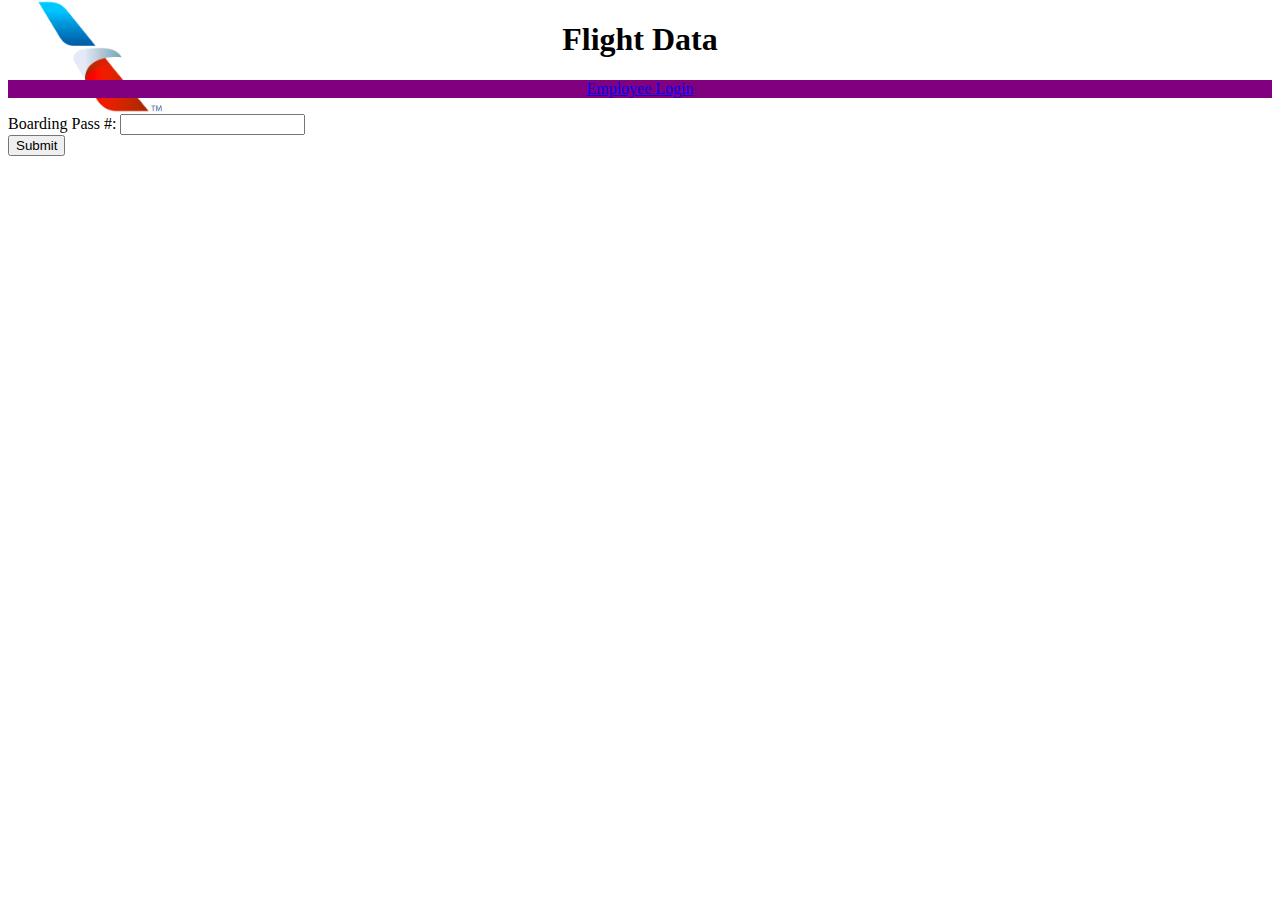
==== index.html @ d0a0f8fa "Add files via upload" ====
<!DOCTYPE html>
<html>
<head>
    <title>Flight</title>
    <link rel = "stylesheet" href= "style.css">
</head>
<style>
  h1 {
    text-align: center;
  }
  p{
    text-align: center;
  }
  input {
    text-align: center;
  }
  button{
    text-align: center;
  }
  label{
    text-align: center;
  }
</style>
<body >
<h1> Flight Data</h1>
<div id="EmployeeLogin">
    <p><a href="employee.html">Employee Login</a></p>
</div>

    
<label for="boarding-number" >Boarding Pass #:</label>
  <input type="text" id="boarding-number" onchange="askForInput()">
  <div id="additional-input"></div>
  <button onsubmit="submitData()">Submit</button>

  <script>
    function askForInput() {
      var additionalInput = document.createElement("input");
      additionalInput.type = "text";
      additionalInput.placeholder = "Name";
      additionalInput.id = "additional-info"
      var additionalInputContainer = document.getElementById("additional-input");
      additionalInputContainer.appendChild(additionalInput);

      var additionalInputContainer = document.getElementById("additional-input");
      additionalInputContainer.appendChild(additionalInput);
    }
    function submitData(){
      var boardingNumber = document.getElementById("boarding-number").value;
      var additionalInfo = document.getElementById("additional-info").value;
      var xhr = new XMLHttpRequest();
      xhr.open("POST", "your-server-url", true);
      xhr.setRequestHeader("Content-Type", "application/json");
      xhr.onreadystatechange = function() {
        if (xhr.readyState === 4 && xhr.status === 200) {
          // handle response from server
        }
      };
    document.getElementById("myForm").addEventListener("keydown", function(event) {
    if (event.keyCode === 13) {
      event.preventDefault();
      document.getElementById("myForm").submit();
    }
  });
  function submitForm(){
    var boardingNumber = document.getElementById("boardingNumber").value;
    alert("Your boarding number is " + boardingNumber);
  }

      xhr.send(JSON.stringify({boardingNumber: boardingNumber, additionalInfo: additionalInfo}));
     }
    </script>
</body>


</html>
---- style.css ----
body {
    background-image: url("AAlogo.png");
    background-repeat: no-repeat, repeat;
    background-size: 200px;
}

#EmployeeLogin{
    background-color: purple;
}
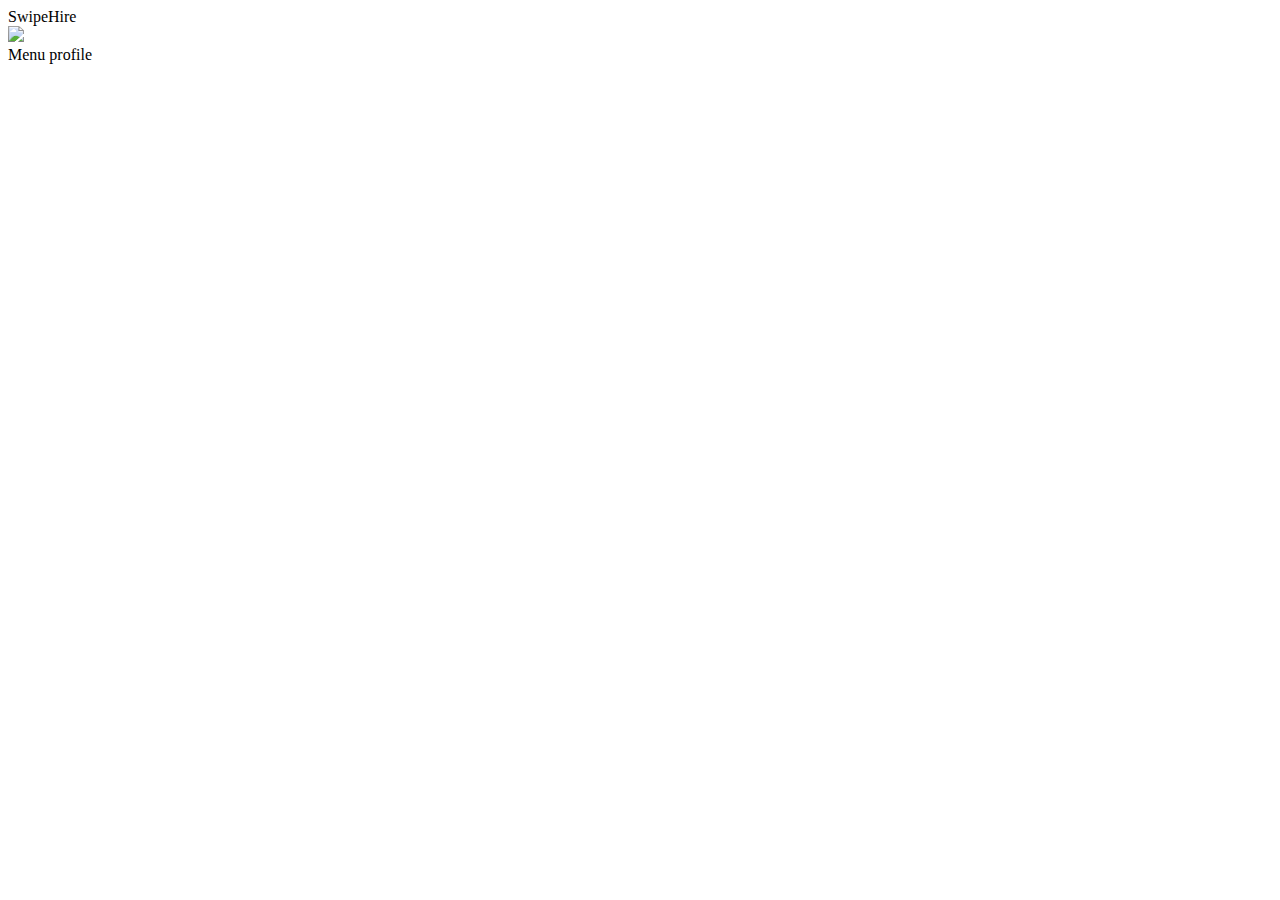
==== commit b979db5d: "Add files via upload" ====
--- a/index.html
+++ b/index.html
@@ -1,76 +1,28 @@
 <!DOCTYPE html>
-<html>
-<head>
-    <title>Flight</title>
-    <link rel = "stylesheet" href= "style.css">
-</head>
-<style>
-  h1 {
-    text-align: center;
-  }
-  p{
-    text-align: center;
-  }
-  input {
-    text-align: center;
-  }
-  button{
-    text-align: center;
-  }
-  label{
-    text-align: center;
-  }
-</style>
-<body >
-<h1> Flight Data</h1>
-<div id="EmployeeLogin">
-    <p><a href="employee.html">Employee Login</a></p>
-</div>
+<html lang = "en">
+    <head>
+         <meta charset = "UTF-8" />
+         <meta name = "viewport" content = "width= device-width, initial-scale=1.0">
+         <link rel="stylesheet" href="css/style.css" />
+         <link href="https://fonts.googleapis.com/css2?family=Roboto:ital,wght@0,300;0,400;1,500&display=swap"
+         rel="stylesheet">
 
-    
-<label for="boarding-number" >Boarding Pass #:</label>
-  <input type="text" id="boarding-number" onchange="askForInput()">
-  <div id="additional-input"></div>
-  <button onsubmit="submitData()">Submit</button>
+         <tittle> SwipeHire</tittle>
 
-  <script>
-    function askForInput() {
-      var additionalInput = document.createElement("input");
-      additionalInput.type = "text";
-      additionalInput.placeholder = "Name";
-      additionalInput.id = "additional-info"
-      var additionalInputContainer = document.getElementById("additional-input");
-      additionalInputContainer.appendChild(additionalInput);
-
-      var additionalInputContainer = document.getElementById("additional-input");
-      additionalInputContainer.appendChild(additionalInput);
-    }
-    function submitData(){
-      var boardingNumber = document.getElementById("boarding-number").value;
-      var additionalInfo = document.getElementById("additional-info").value;
-      var xhr = new XMLHttpRequest();
-      xhr.open("POST", "your-server-url", true);
-      xhr.setRequestHeader("Content-Type", "application/json");
-      xhr.onreadystatechange = function() {
-        if (xhr.readyState === 4 && xhr.status === 200) {
-          // handle response from server
-        }
-      };
-    document.getElementById("myForm").addEventListener("keydown", function(event) {
-    if (event.keyCode === 13) {
-      event.preventDefault();
-      document.getElementById("myForm").submit();
-    }
-  });
-  function submitForm(){
-    var boardingNumber = document.getElementById("boardingNumber").value;
-    alert("Your boarding number is " + boardingNumber);
-  }
-
-      xhr.send(JSON.stringify({boardingNumber: boardingNumber, additionalInfo: additionalInfo}));
-     }
-    </script>
-</body>
+    </head>
+    <body>
+        <div class = "container">
+            <dive  class="side">
+                <div class="header">
+                    <div class="avatar">
+                        <img src = "https://randomuser.me/api/portraits/men/38.jpg" alt=" ">
+                    </div>
+                    <div class="title">Menu profile</div>
+                </div>
+            </dive>
+            <div class = "content"></div>
+        </div>
 
 
+    </body>
 </html> 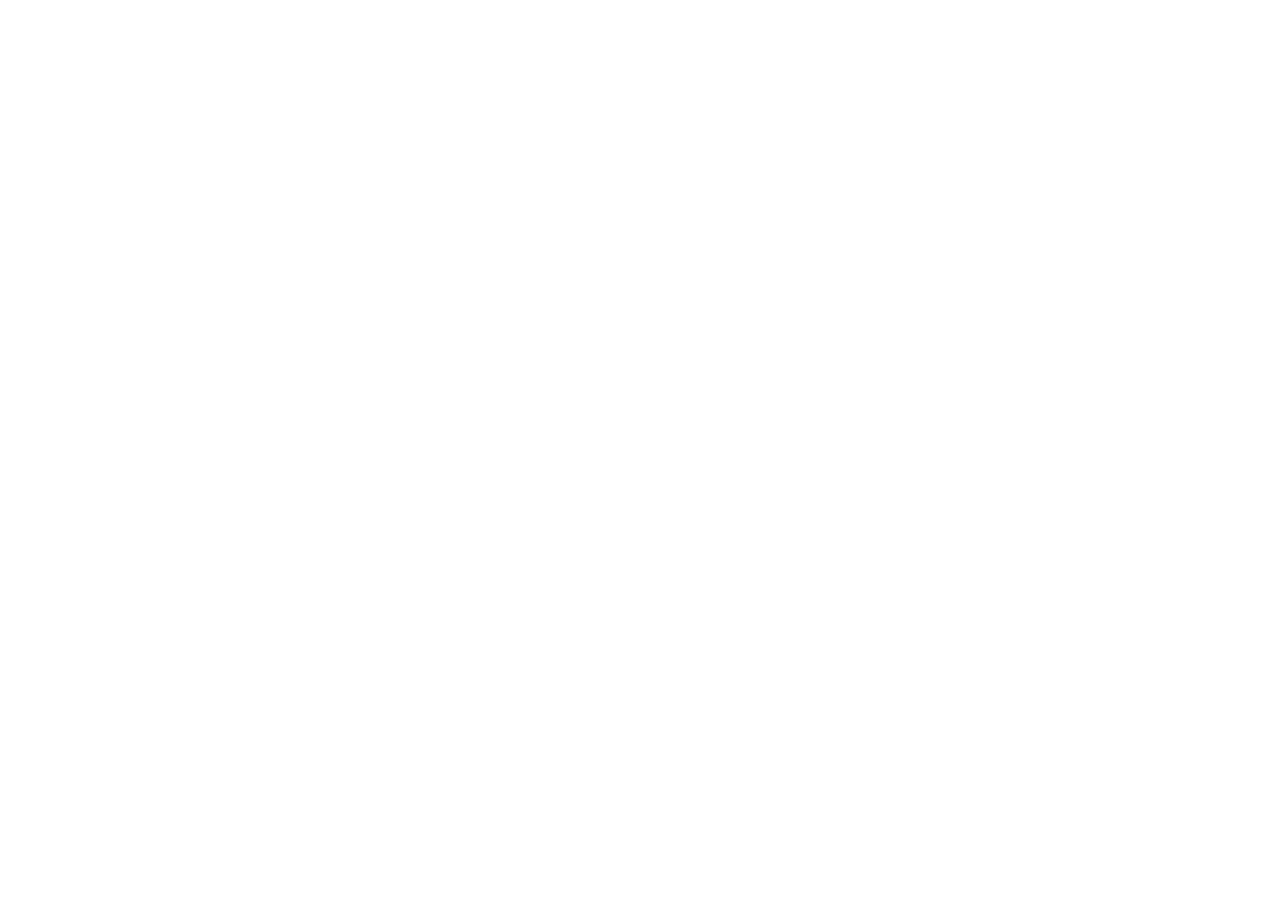
==== commit 909090c5: "Add files via upload" ====
--- a/index.html
+++ b/index.html
@@ -1,28 +1,32 @@
 <!DOCTYPE html>
-<html lang = "en">
+<html lang = "eng">
+<body>
     <head>
-         <meta charset = "UTF-8" />
-         <meta name = "viewport" content = "width= device-width, initial-scale=1.0">
-         <link rel="stylesheet" href="css/style.css" />
-         <link href="https://fonts.googleapis.com/css2?family=Roboto:ital,wght@0,300;0,400;1,500&display=swap"
-         rel="stylesheet">
-
-         <tittle> SwipeHire</tittle>
+        <meta charset=" UTF-8">
+        <meta http-equiv="x-UA-Compatible" content = "IE-edge">
+        <meta name = "viewpoint" content="width=device-width,
+        intial-scale = 1.0">
+        <title>Swipe</title>
+        <link rel="style= "--i:0"sheet" href="style.css">
 
     </head>
-    <body>
-        <div class = "container">
-            <dive  class="side">
-                <div class="header">
-                    <div class="avatar">
-                        <img src = "https://randomuser.me/api/portraits/men/38.jpg" alt=" ">
-                    </div>
-                    <div class="title">Menu profile</div>
-                </div>
-            </dive>
-            <div class = "content"></div>
+    <div id="swipe">
+        <div class="card" style= "--i:0">
+            <img src="https://design.gs.com/downloads/Goldman_Sachs_Blue_Box.png" alt = "">
         </div>
+        <div class="card" style= "--i:1">
+            <img src="https://1000logos.net/wp-content/uploads/2016/10/American-Airlines-Logo.png" alt = "">
+        </div>
+        <div class="card" style= "--i:2">
+            <img src="" alt = "">
+        </div>
+        <div class="card" style= "--i:3">
+            <img src="https://images.law.com/contrib/content/uploads/sites/401/2022/02/USAA-Logo-767x633.jpg" alt = "">
+        </div>
+        <div class="card" style= "--i:4">
+            <img src="https://image.cnbcfm.com/api/v1/image/106821423-1610125493528-Untitled-5.jpg?v=1610125520" alt = "">
+        </div>
+    </div>
 
-
-    </body>
+</body>
 </html> --- a/style.css
+++ b/style.css
@@ -0,0 +1,42 @@
+*{
+    margin: 0;
+    padding: 0;
+    box-sizing: border-box;
+}
+
+body{
+    width: 100vw;
+    height: 100vh;
+    overflow: hidden;
+    display: flex;
+    justify-content: space-evenly;
+    align-items: center;
+    background: linear-gradient(0deg,lightblue,grey);
+
+
+}
+#swiper{
+    height: 70vh;
+    aspect-ratio: 2 / 3;
+    perspective: 1000px;
+    perspective-origin: center 50%;
+    transform-style: preserve-3d;
+    position: raltive;
+}
+
+.card{
+    width: 100%;
+    height: 100%;
+    position: absolute;
+    border-radius: 20px;
+    overflow: hidden;
+    transform: translateZ(calc(-30px * var(--i))) translateY(calc(-20px * var(--i))) rotate(calc(-4deg * var(--i)));
+    filter: drop-shadow(2px 2px 2px rgba);
+    
+}
+.card img{
+    width: 100%;
+    height: 100%;
+    object-fit: cover;
+    object-position: 50% 50%;
+}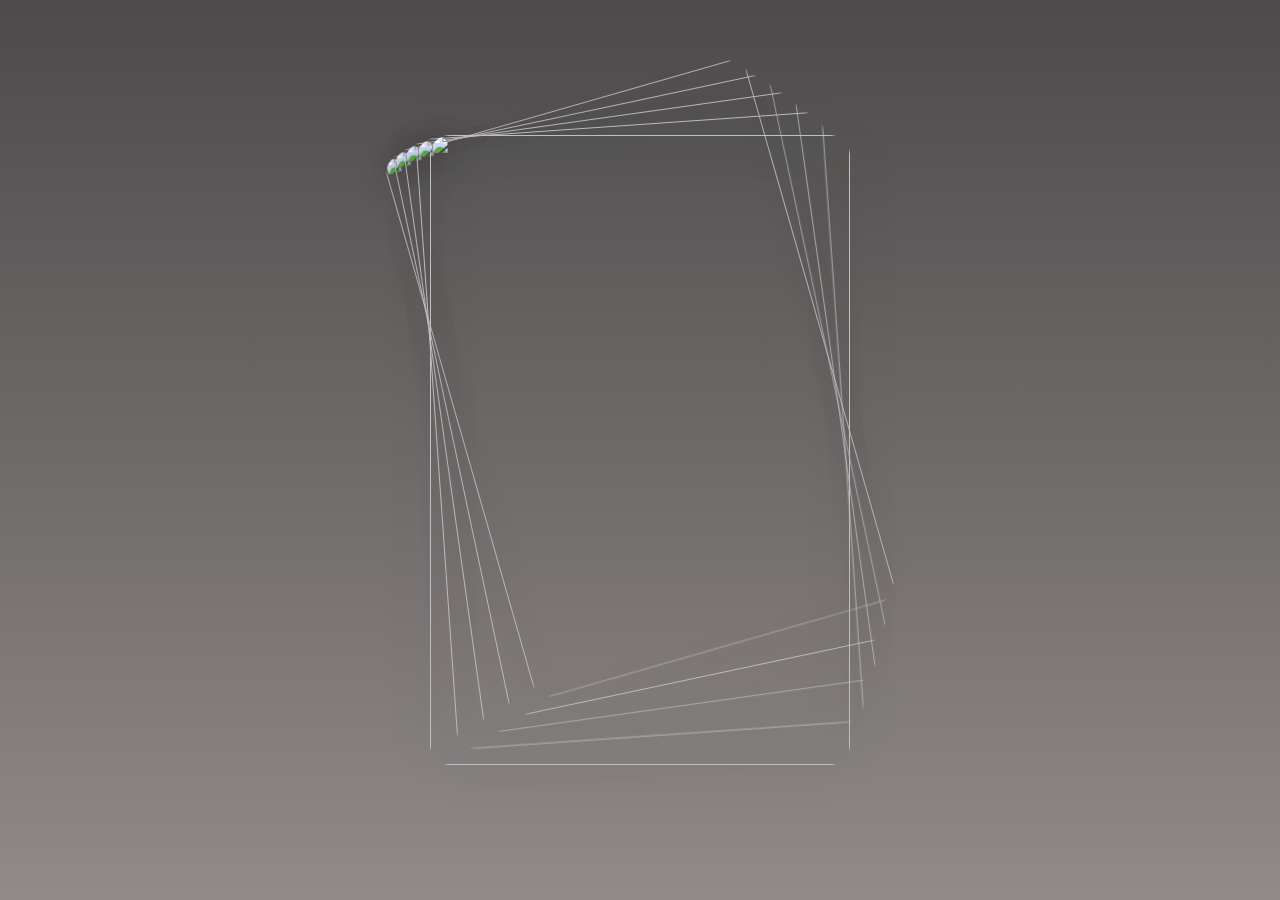
==== commit b7c8dc42: "Add files via upload" ====
--- a/index.html
+++ b/index.html
@@ -1,32 +1,24 @@
 <!DOCTYPE html>
-<html lang = "eng">
+<html lang="en">
+
+<head>
+  <meta charset="UTF-8">
+  <meta http-equiv="X-UA-Compatible" content="IE=edge">
+  <meta name="viewport" content="width=device-width, initial-scale=1.0">
+  <title>Swiper</title>
+  <link rel="stylesheet" href="./style.css">
+</head>
+
 <body>
-    <head>
-        <meta charset=" UTF-8">
-        <meta http-equiv="x-UA-Compatible" content = "IE-edge">
-        <meta name = "viewpoint" content="width=device-width,
-        intial-scale = 1.0">
-        <title>Swipe</title>
-        <link rel="style= "--i:0"sheet" href="style.css">
+  <ion-icon id = "Check" name="close-circle-outline"></ion-icon>
+  <div id="swiper"></div>
 
-    </head>
-    <div id="swipe">
-        <div class="card" style= "--i:0">
-            <img src="https://design.gs.com/downloads/Goldman_Sachs_Blue_Box.png" alt = "">
-        </div>
-        <div class="card" style= "--i:1">
-            <img src="https://1000logos.net/wp-content/uploads/2016/10/American-Airlines-Logo.png" alt = "">
-        </div>
-        <div class="card" style= "--i:2">
-            <img src="" alt = "">
-        </div>
-        <div class="card" style= "--i:3">
-            <img src="https://images.law.com/contrib/content/uploads/sites/401/2022/02/USAA-Logo-767x633.jpg" alt = "">
-        </div>
-        <div class="card" style= "--i:4">
-            <img src="https://image.cnbcfm.com/api/v1/image/106821423-1610125493528-Untitled-5.jpg?v=1610125520" alt = "">
-        </div>
-    </div>
+  <ion-icon id = "Not" name="checkbox-outline"></ion-icon>
+  
+  <script src="./card.js"></script>
+  <script src="./script.js"></script>
+  <script type="module" src="https://unpkg.com/ionicons@5.5.2/dist/ionicons/ionicons.esm.js"></script>
+  <script nomodule src="https://unpkg.com/ionicons@5.5.2/dist/ionicons/ionicons.js"></script>
+</body>
 
-</body>
-</html> +</html>--- a/style.css
+++ b/style.css
@@ -1,42 +1,102 @@
-*{
+* {
     margin: 0;
     padding: 0;
     box-sizing: border-box;
-}
-
-body{
+  }
+  
+  html,
+  body {
     width: 100vw;
     height: 100vh;
     overflow: hidden;
+  }
+  
+  body {
     display: flex;
     justify-content: space-evenly;
     align-items: center;
-    background: linear-gradient(0deg,lightblue,grey);
-
-
-}
-#swiper{
+    background: linear-gradient(0deg, rgb(144, 138, 136), rgb(77, 74, 75)) no-repeat;
+  }
+  
+  #swiper {
     height: 70vh;
     aspect-ratio: 2 / 3;
     perspective: 1000px;
     perspective-origin: center 50%;
     transform-style: preserve-3d;
-    position: raltive;
-}
-
-.card{
+    position: relative;
+  }
+  
+  .card {
     width: 100%;
     height: 100%;
     position: absolute;
     border-radius: 20px;
     overflow: hidden;
     transform: translateZ(calc(-30px * var(--i))) translateY(calc(-20px * var(--i))) rotate(calc(-4deg * var(--i)));
-    filter: drop-shadow(2px 2px 2px rgba);
-    
-}
-.card img{
+    filter: drop-shadow(2px 2px 20px rgba(0, 0, 0, 0.5));
+    cursor: pointer;
+    user-select: none;
+    transition: transform 0.5s;
+  }
+  
+  .card img {
     width: 100%;
     height: 100%;
     object-fit: cover;
     object-position: 50% 50%;
-}+  }
+  
+  #Check,
+  #Not {
+    font-size: 10vh;
+    border-radius: 10%;
+    padding: 0px;
+    position: relative;
+    z-index: 1;
+    animation-name: animation1;
+    animation-duration: 1s;
+    animation-timing-function: ease-in-out;
+    animation-fill-mode: both;
+    
+    animation-play-state: paused;
+  }
+  
+  #Check.trigger,
+  #Not.trigger {
+    animation-name: animation2;
+  }
+  
+  #Check{
+    color: rgb(177, 18, 18);
+    background-color: rgba(21, 19, 19, 0.5);
+  }
+  
+  #Not{
+    color: rgb(18, 239, 44);
+    background-color: rgba(0, 0, 0, 0.5);
+  }
+  
+  @keyframes animation1 {
+  
+    0%,
+    100% {
+      opacity: 2;
+    }
+  
+    50% {
+      opacity: 3;
+    }
+  }
+  
+  @keyframes animation2 {
+  
+    0%,
+    100% {
+      opacity: 2;
+    }
+  
+    50% {
+      opacity: 3;
+    }
+  }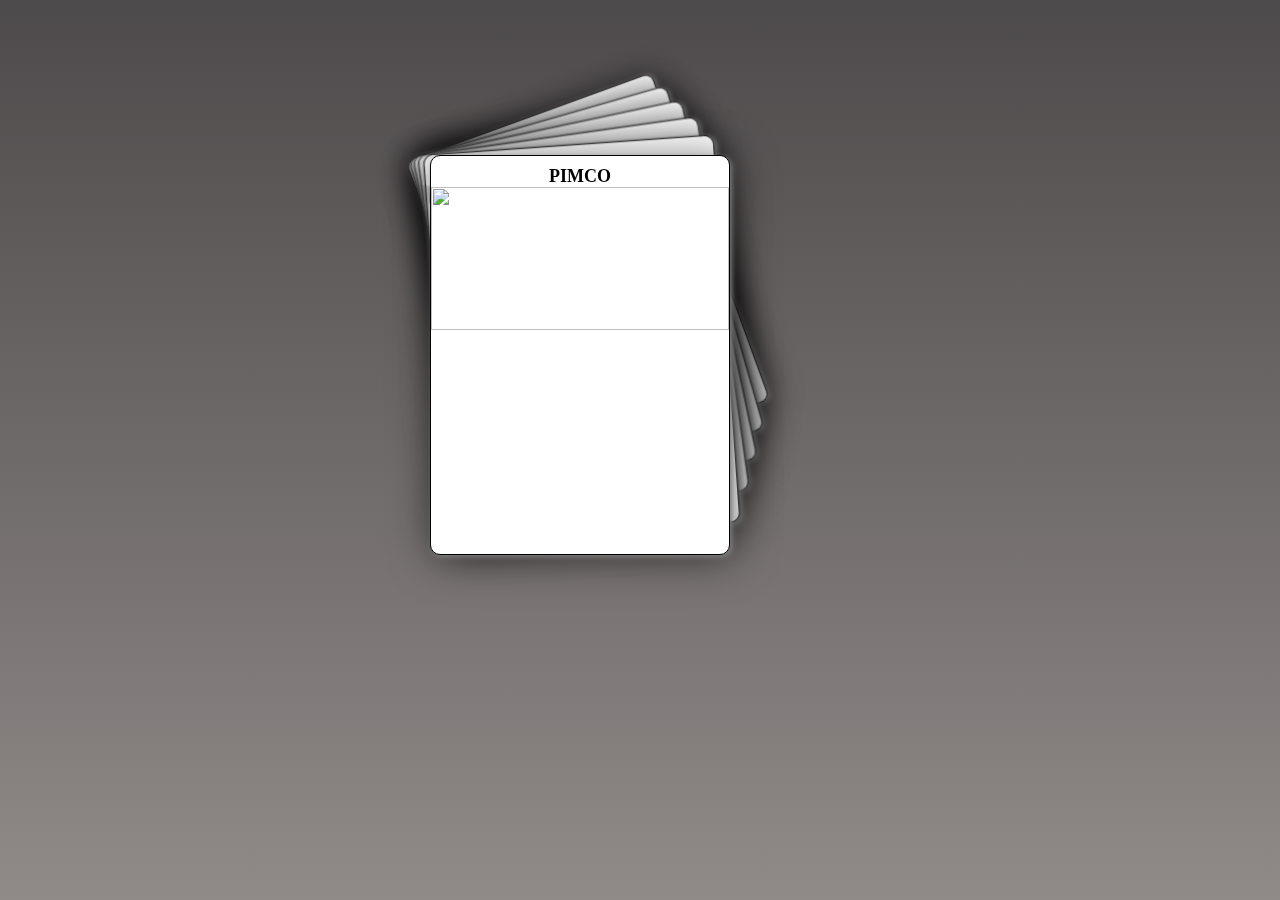
==== commit 040a7e70: "Add files via upload" ====
--- a/index.html
+++ b/index.html
@@ -7,11 +7,39 @@
   <meta name="viewport" content="width=device-width, initial-scale=1.0">
   <title>Swiper</title>
   <link rel="stylesheet" href="./style.css">
+  <style>
+    .card {
+      width: 300px;
+      height: 400px;
+      border: 1px solid black;
+      border-radius: 10px;
+      box-shadow: 2px 2px 5px gray;
+      text-align: center;
+      margin: 20px auto;
+      overflow: hidden;
+    }
+    
+    .card img {
+      width: 100%;
+      height: 60%;
+    }
+    
+    .card h1 {
+      font-size: 18px;
+      margin-top: 10px;
+    }
+    
+    .card p {
+      font-size: 14px;
+      margin: 10px;
+    }
+  </style>
 </head>
 
 <body>
   <ion-icon id = "Check" name="close-circle-outline"></ion-icon>
-  <div id="swiper"></div>
+  <div id="swiper">
+  </div>
 
   <ion-icon id = "Not" name="checkbox-outline"></ion-icon>
   
--- a/style.css
+++ b/style.css
@@ -17,6 +17,7 @@
     align-items: center;
     background: linear-gradient(0deg, rgb(144, 138, 136), rgb(77, 74, 75)) no-repeat;
   }
+
   
   #swiper {
     height: 70vh;
@@ -38,6 +39,7 @@
     cursor: pointer;
     user-select: none;
     transition: transform 0.5s;
+    background-color: white;
   }
   
   .card img {
@@ -45,6 +47,13 @@
     height: 100%;
     object-fit: cover;
     object-position: 50% 50%;
+    display: inline-block;
+    pointer-events: none;
+  }
+
+  .card h1 {
+    display: inline-block;
+    pointer-events: none;
   }
   
   #Check,
